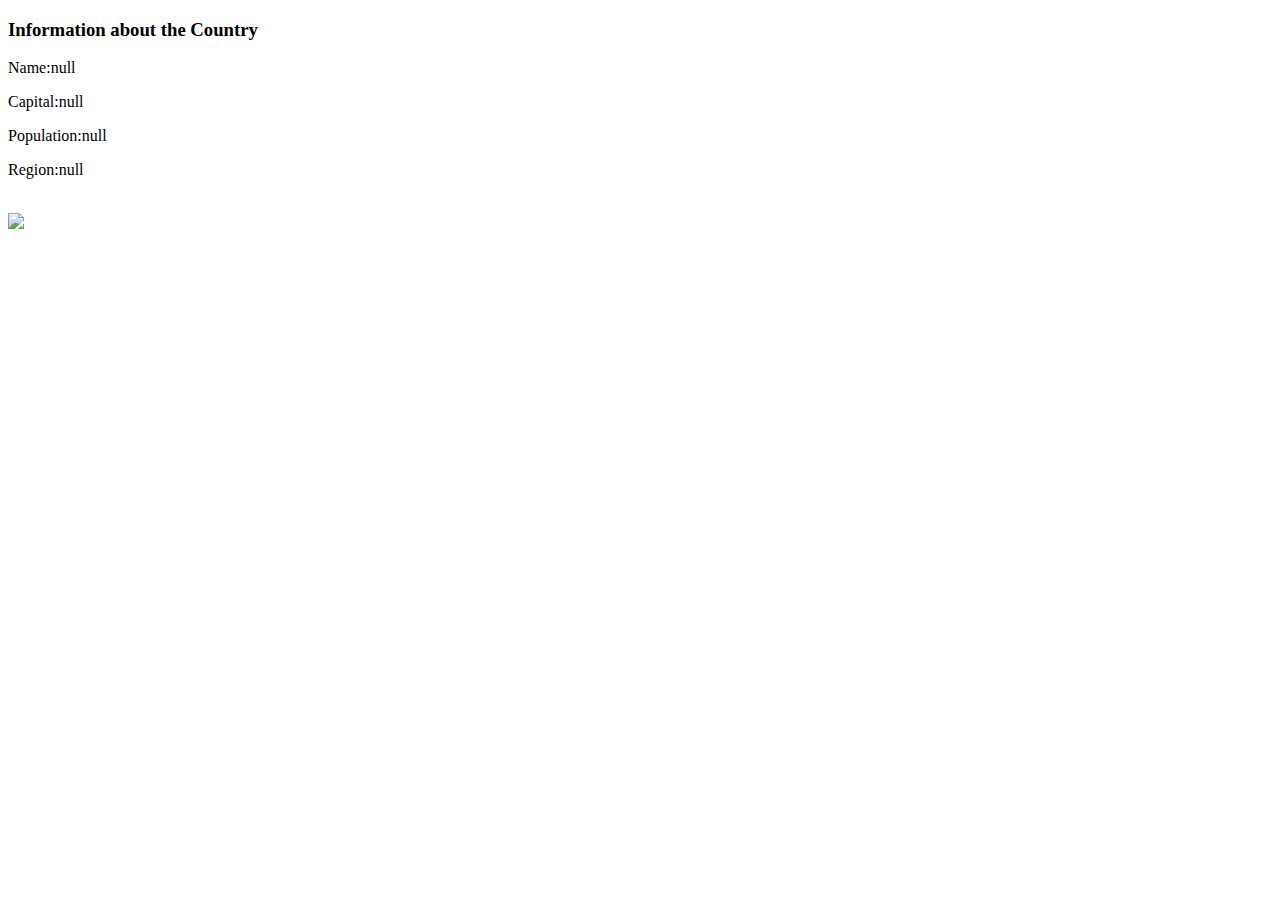
==== countryInfoOutput.html @ 21a55318 "Transfer Info to other page solved" ====
<!DOCTYPE html>
<html lang="en">
<link rel="stylesheet" type="text/css" href="">
<header>
    <title>countryInfo.com</title>
</header>

<body>
    <div class="countryInfoCard">
        <h3>Information about the Country</h3>
        <p id="countryName">Name:</p>
        <p id="countryCapital">Capital:</p>
        <p id="countryPopulation">Population:</p>
        <p id="countryRegion">Region:</p>
        <br>
        <img src="" id="countryFlag">
    </div>
    <script>
        window.onload = function () {
            const countryName = document.getElementById('countryName');
            const countryCapital = document.getElementById('countryCapital');
            const countryPopulation = document.getElementById('countryPopulation');
            const countryRegion = document.getElementById('countryRegion');
            const countryFalg = document.getElementById('contryFlag');

            countryName.textContent += localStorage.getItem('countryName');
            countryCapital.textContent += localStorage.getItem('countryCapital');
            countryPopulation.textContent += localStorage.getItem('countryPopulation');
            countryRegion.textContent += localStorage.getItem('countryRegion');
            countryFlag.src = localStorage.getItem('countryFlag')

        };
    </script>
</body>
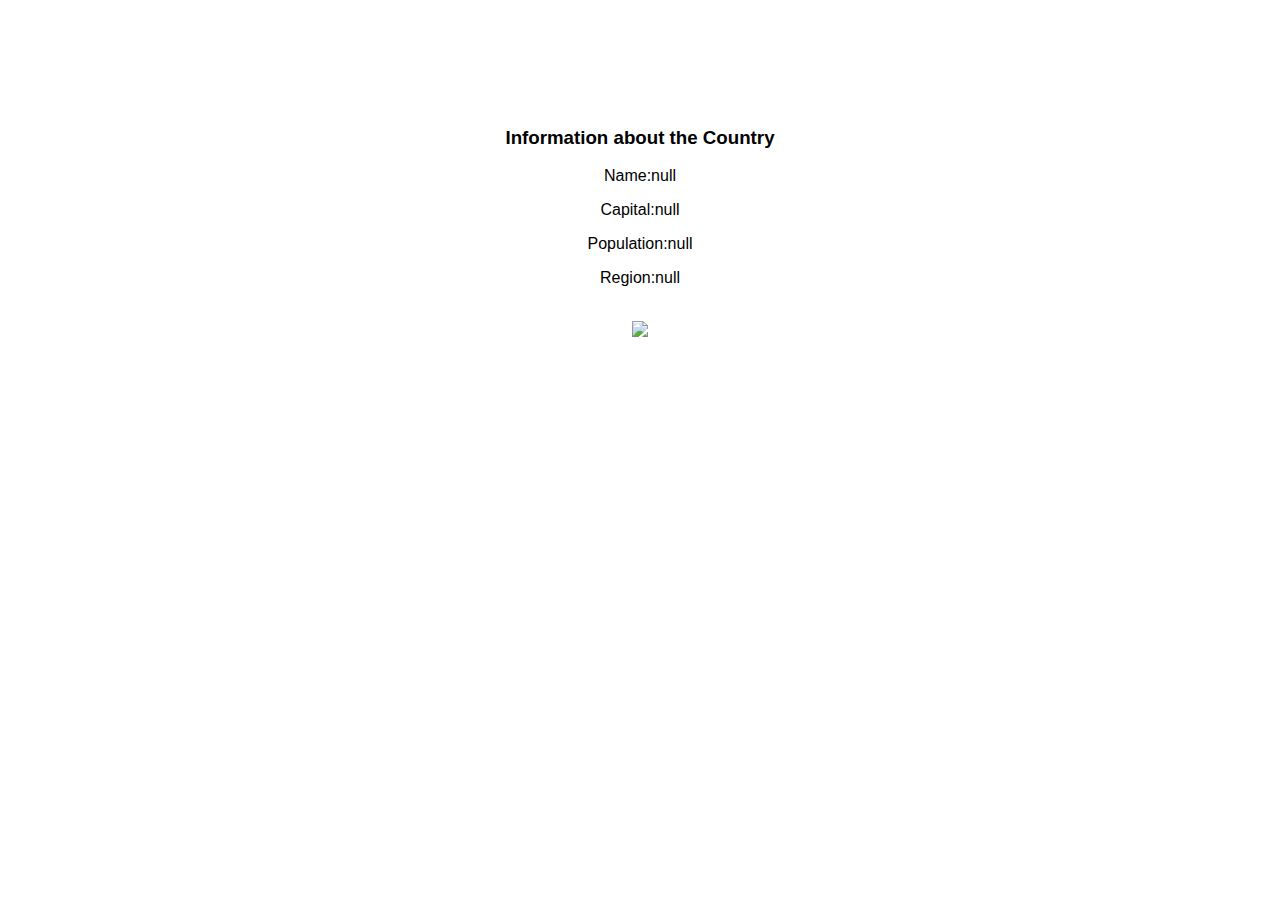
==== commit c2771ed6: "new css file" ====
--- a/countryInfoOutput.html
+++ b/countryInfoOutput.html
@@ -1,12 +1,13 @@
 <!DOCTYPE html>
 <html lang="en">
-<link rel="stylesheet" type="text/css" href="">
+<link rel="stylesheet" type="text/css" href="countryInfoOutput.css">
 <header>
     <title>countryInfo.com</title>
 </header>
 
 <body>
     <div class="countryInfoCard">
+        <div id="backgroundImage"></div>
         <h3>Information about the Country</h3>
         <p id="countryName">Name:</p>
         <p id="countryCapital">Capital:</p>
--- a/countryInfoOutput.css
+++ b/countryInfoOutput.css
@@ -0,0 +1,13 @@
+.countryInfoCard {
+    text-align: center;
+    font-family: Impact, Haettenschweiler, 'Arial Narrow Bold', sans-serif;
+    padding-top: 100px;
+    
+}
+
+.background-image {
+    background-image: url(https://cdn3.vectorstock.com/i/1000x1000/71/42/world-flags-background-vector-7437142.jpg);
+    
+}
+
+
